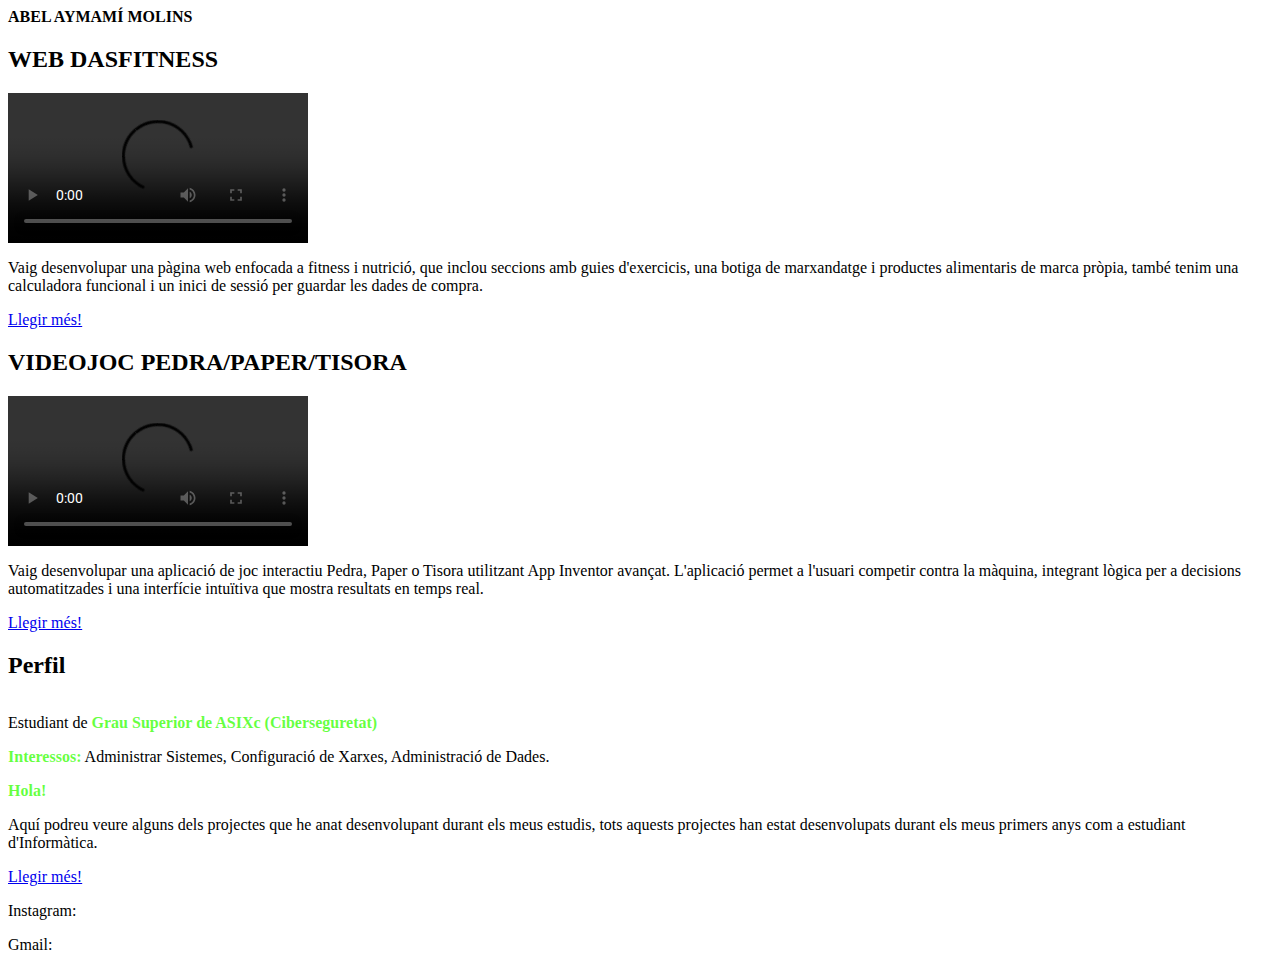
==== index.html @ 5bfe0cdf "Add files via upload" ====
<html lang="es">
<head>
    <meta charset="UTF-8">
    <meta name="viewport" content="width=device-width, initial-scale=1.0">
    <title>TA04 Abel</title>
    <link rel="stylesheet" href="../portfolio-main/css/home.css">
    <link rel="preconnect" href="https://fonts.googleapis.com">
    <link rel="preconnect" href="https://fonts.gstatic.com" crossorigin>
    <link href="https://fonts.googleapis.com/css2?family=Roboto:ital,wght@0,100;0,300;0,400;0,500;0,700;0,900;1,100;1,300;1,400;1,500;1,700;1,900&display=swap" rel="stylesheet">
    <link rel="preconnect" href="https://fonts.googleapis.com">
    <link rel="preconnect" href="https://fonts.gstatic.com" crossorigin>
    <link href="https://fonts.googleapis.com/css2?family=Oswald:wght@200..700&family=Roboto:ital,wght@0,100;0,300;0,400;0,500;0,700;0,900;1,100;1,300;1,400;1,500;1,700;1,900&display=swap" rel="stylesheet">
</head>
<body>
    <header>
        <div class="container">
            <b>ABEL AYMAMÍ MOLINS</b>
        </div>
    </header>

    <main class="main">
        <section class="contingut">
            <div class="caixavideo1">
                <h2>WEB DASFITNESS</h2>
                <video src="../portfolio-main/videos/Enregistrament de pantalla del 18-11-24 09_08_07.webm" alt="" controls></video>
                <p>Vaig desenvolupar una pàgina web enfocada a fitness i nutrició, que inclou seccions amb guies d'exercicis, una botiga de marxandatge i productes alimentaris de marca pròpia, també tenim una calculadora funcional i un inici de sessió per guardar les dades de compra.</p>            
                <div class="button-container">    
                    <a href="../portfolio-main/html/projecte1.html" class="boto">Llegir més!</a>
                </div>         
            </div>

            <div class="caixavideo1">
                <h2>VIDEOJOC PEDRA/PAPER/TISORA</h2>
                <video class="videovertical" src="../portfolio-main/videos/videoAPPINVENTOR.mp4" alt="" controls></video>
                <p>Vaig desenvolupar una aplicació de joc interactiu Pedra, Paper o Tisora ​​utilitzant App Inventor avançat. L'aplicació permet a l'usuari competir contra la màquina, integrant lògica per a decisions automatitzades i una interfície intuïtiva que mostra resultats en temps real.</p>         
                <div class="button-container">    
                    <a href="../portfolio-main/html/projecte2.html" class="boto">Llegir més!</a>
                </div>
           
            </div>
            
        </section>

        <aside>
            <h2>Perfil</h2>
            <img class="perfil" src="../portfolio-main/img/Jo.png" alt="">
            <p>Estudiant de <b style="color:#33ff00c0;">Grau Superior de ASIXc (Ciberseguretat)</b></p>
            <p><b style="color:#33ff00c0;">Interessos:</b> Administrar Sistemes, Configuració de Xarxes, Administració de Dades.</p>
            <b style="color: #33ff00c0;">Hola!</b>
            <p>Aquí podreu veure alguns dels projectes que he anat desenvolupant durant els meus estudis, tots aquests projectes han estat desenvolupats durant els meus primers anys com a estudiant d'Informàtica.</p>
            <div class="button-container">    
                <a href="../portfolio-main/html/quisoc.html" class="boto">Llegir més!</a>
            </div>
        </aside>
    </main>

    <footer>
        <div>
            <p>Instagram: <b style="color: white;">abel_aymo06</b></p>
            <p>Gmail: <b style="color: white;">abelaymolins@gmail.com</b></p>
        </div>
    </footer>
    <script src="../portfolio-main/js/portafoli.js"></script>
</body>
</html>
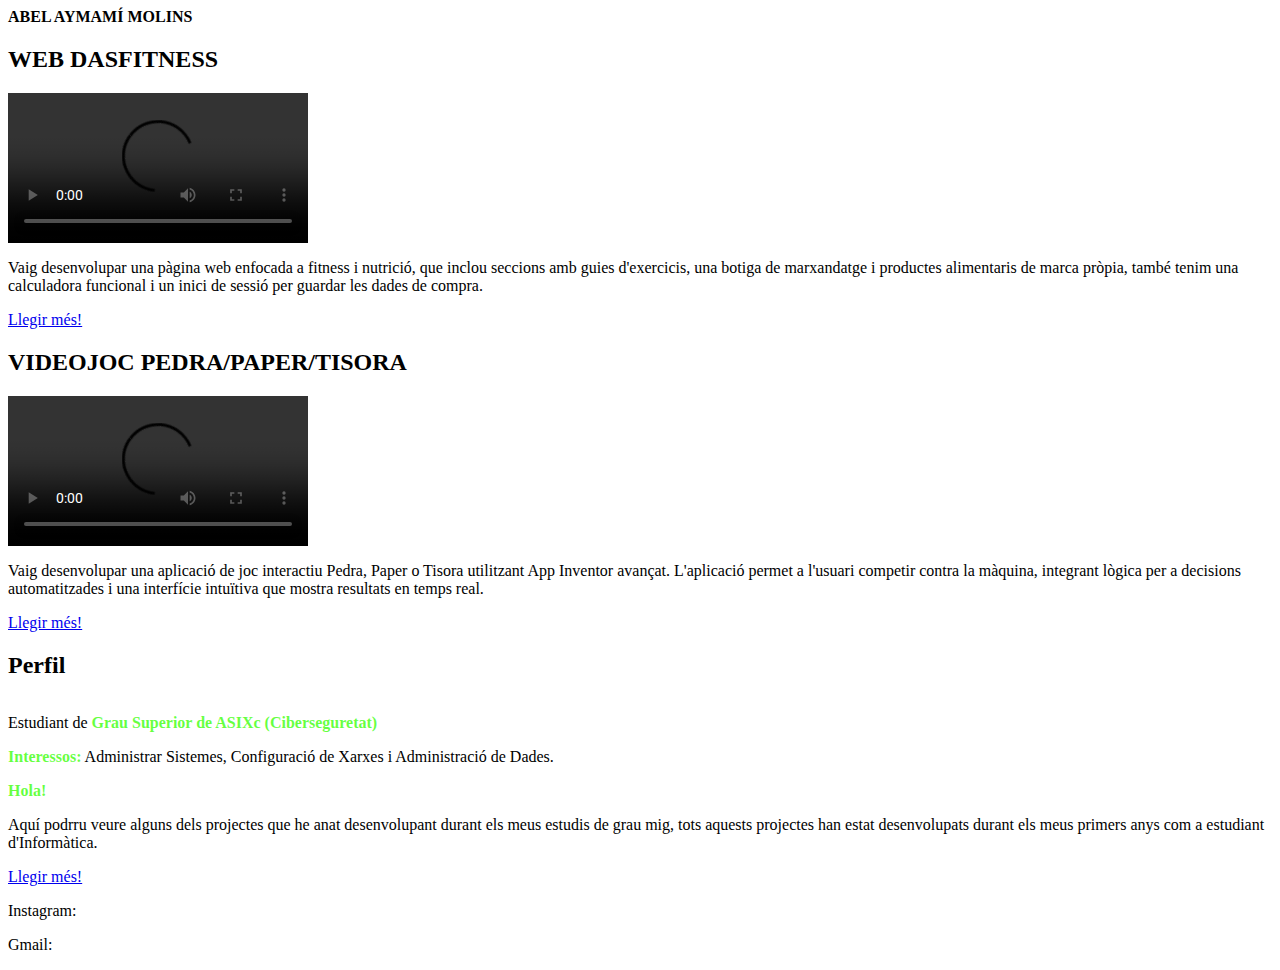
==== commit a6938209: "Add files via upload" ====
--- a/index.html
+++ b/index.html
@@ -22,7 +22,7 @@
         <section class="contingut">
             <div class="caixavideo1">
                 <h2>WEB DASFITNESS</h2>
-                <video src="../portfolio-main/videos/Enregistrament de pantalla del 18-11-24 09_08_07.webm" alt="" controls></video>
+                <video src="../portfolio-main/videos/videoweb.mp4" alt="" controls></video>
                 <p>Vaig desenvolupar una pàgina web enfocada a fitness i nutrició, que inclou seccions amb guies d'exercicis, una botiga de marxandatge i productes alimentaris de marca pròpia, també tenim una calculadora funcional i un inici de sessió per guardar les dades de compra.</p>            
                 <div class="button-container">    
                     <a href="../portfolio-main/html/projecte1.html" class="boto">Llegir més!</a>
@@ -31,7 +31,7 @@
 
             <div class="caixavideo1">
                 <h2>VIDEOJOC PEDRA/PAPER/TISORA</h2>
-                <video class="videovertical" src="../portfolio-main/videos/videoAPPINVENTOR.mp4" alt="" controls></video>
+                <video class="videovertical" src="../portfolio-main/videos/appinventorvideo.mp4" alt="" controls></video>
                 <p>Vaig desenvolupar una aplicació de joc interactiu Pedra, Paper o Tisora ​​utilitzant App Inventor avançat. L'aplicació permet a l'usuari competir contra la màquina, integrant lògica per a decisions automatitzades i una interfície intuïtiva que mostra resultats en temps real.</p>         
                 <div class="button-container">    
                     <a href="../portfolio-main/html/projecte2.html" class="boto">Llegir més!</a>
@@ -45,9 +45,9 @@
             <h2>Perfil</h2>
             <img class="perfil" src="../portfolio-main/img/Jo.png" alt="">
             <p>Estudiant de <b style="color:#33ff00c0;">Grau Superior de ASIXc (Ciberseguretat)</b></p>
-            <p><b style="color:#33ff00c0;">Interessos:</b> Administrar Sistemes, Configuració de Xarxes, Administració de Dades.</p>
+            <p><b style="color:#33ff00c0;">Interessos:</b> Administrar Sistemes, Configuració de Xarxes i Administració de Dades.</p>
             <b style="color: #33ff00c0;">Hola!</b>
-            <p>Aquí podreu veure alguns dels projectes que he anat desenvolupant durant els meus estudis, tots aquests projectes han estat desenvolupats durant els meus primers anys com a estudiant d'Informàtica.</p>
+            <p>Aquí podrru veure alguns dels projectes que he anat desenvolupant durant els meus estudis de grau mig, tots aquests projectes han estat desenvolupats durant els meus primers anys com a estudiant d'Informàtica.</p>
             <div class="button-container">    
                 <a href="../portfolio-main/html/quisoc.html" class="boto">Llegir més!</a>
             </div>
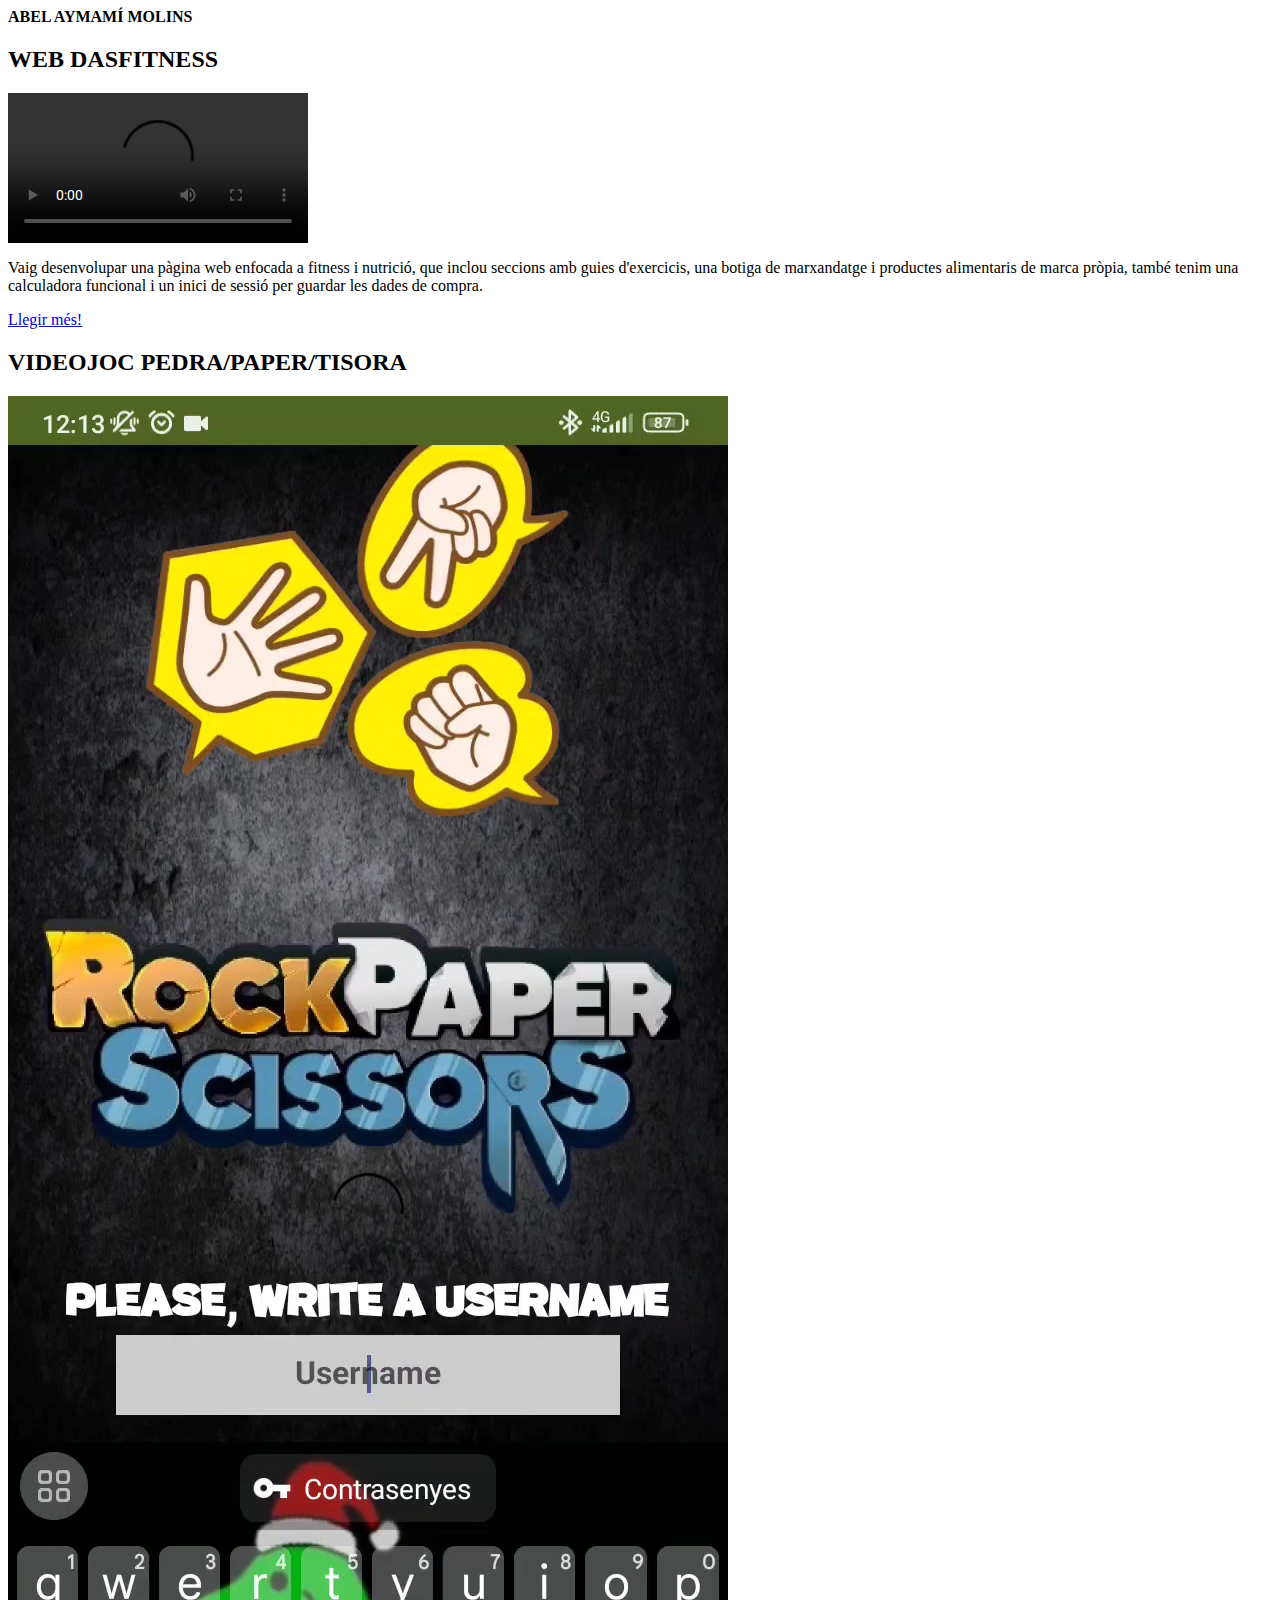
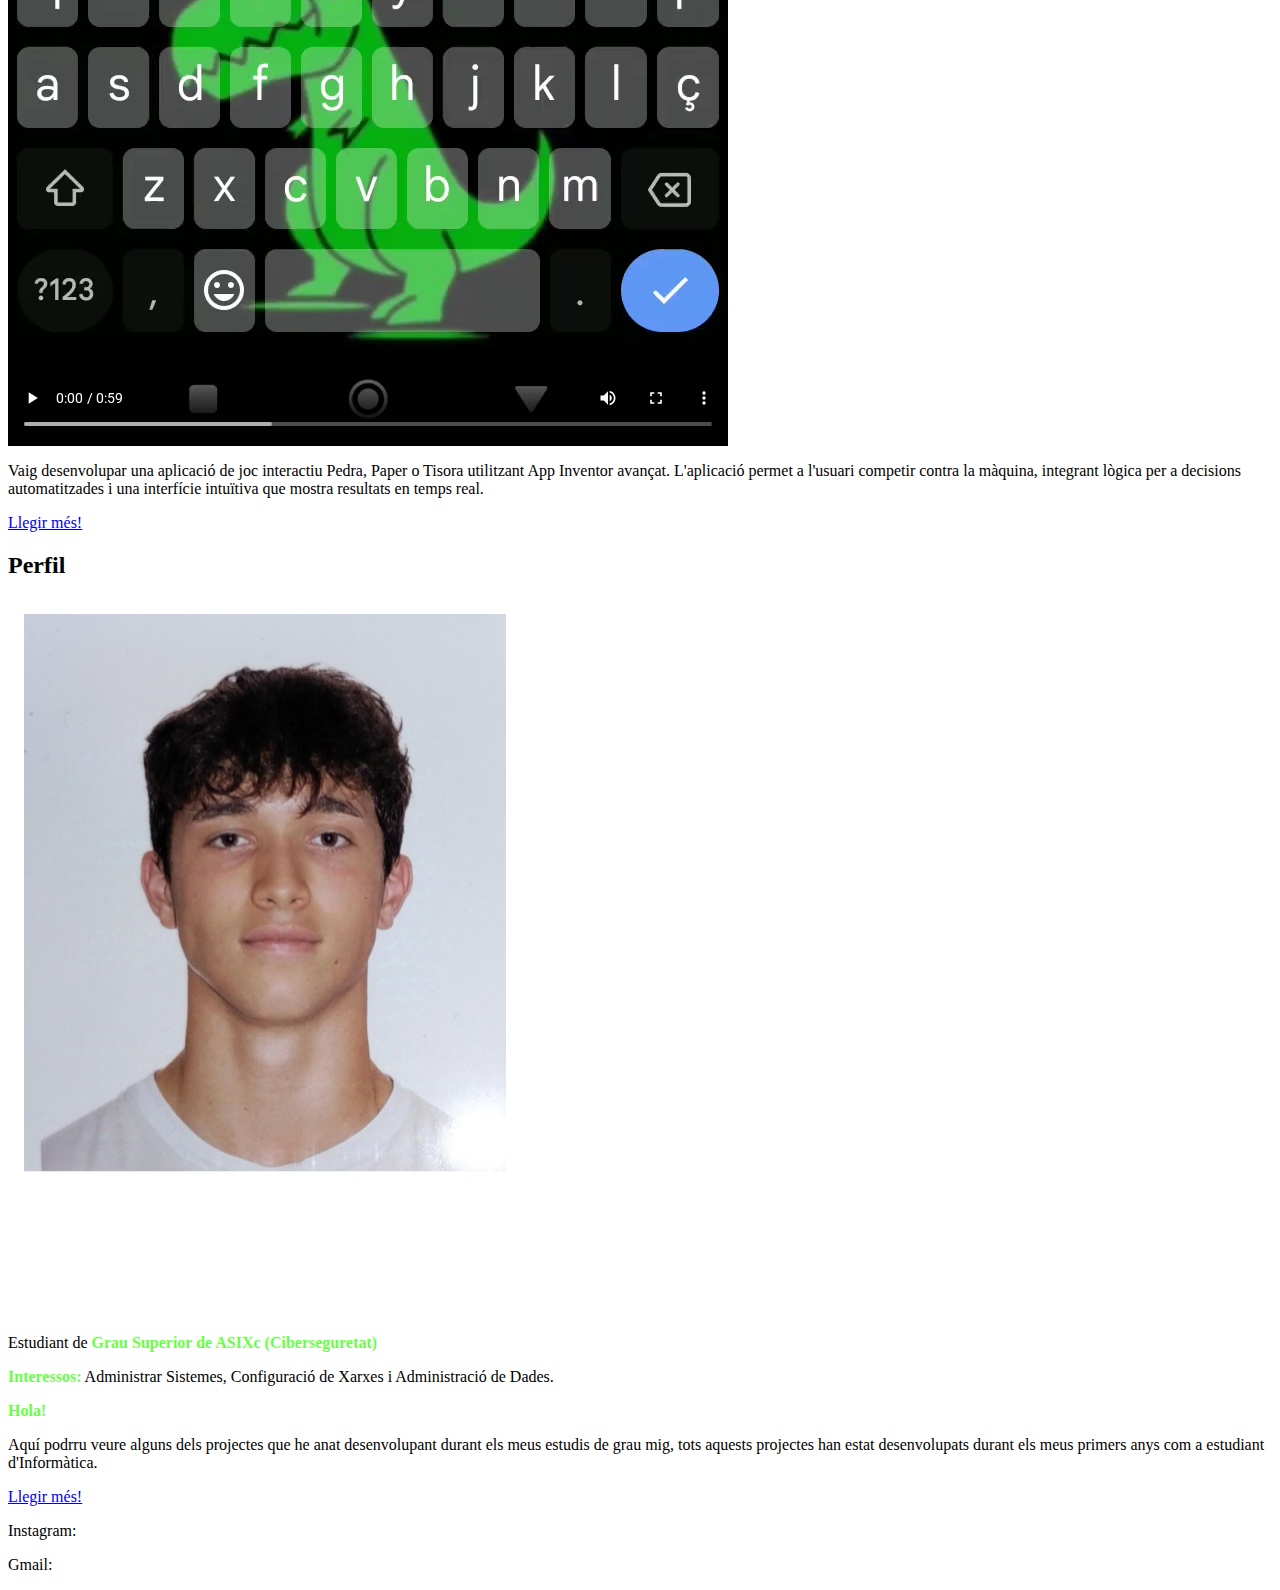
==== commit 22ae781b: "Update index.html" ====
--- a/index.html
+++ b/index.html
@@ -3,7 +3,7 @@
     <meta charset="UTF-8">
     <meta name="viewport" content="width=device-width, initial-scale=1.0">
     <title>TA04 Abel</title>
-    <link rel="stylesheet" href="../portfolio-main/css/home.css">
+    <link rel="stylesheet" href="../home.css">
     <link rel="preconnect" href="https://fonts.googleapis.com">
     <link rel="preconnect" href="https://fonts.gstatic.com" crossorigin>
     <link href="https://fonts.googleapis.com/css2?family=Roboto:ital,wght@0,100;0,300;0,400;0,500;0,700;0,900;1,100;1,300;1,400;1,500;1,700;1,900&display=swap" rel="stylesheet">
@@ -22,19 +22,19 @@
         <section class="contingut">
             <div class="caixavideo1">
                 <h2>WEB DASFITNESS</h2>
-                <video src="../portfolio-main/videos/videoweb.mp4" alt="" controls></video>
+                <video src="../videos/videoweb.mp4" alt="" controls></video>
                 <p>Vaig desenvolupar una pàgina web enfocada a fitness i nutrició, que inclou seccions amb guies d'exercicis, una botiga de marxandatge i productes alimentaris de marca pròpia, també tenim una calculadora funcional i un inici de sessió per guardar les dades de compra.</p>            
                 <div class="button-container">    
-                    <a href="../portfolio-main/html/projecte1.html" class="boto">Llegir més!</a>
+                    <a href="../html/projecte1.html" class="boto">Llegir més!</a>
                 </div>         
             </div>
 
             <div class="caixavideo1">
                 <h2>VIDEOJOC PEDRA/PAPER/TISORA</h2>
-                <video class="videovertical" src="../portfolio-main/videos/appinventorvideo.mp4" alt="" controls></video>
+                <video class="videovertical" src="../videos/appinventorvideo.mp4" alt="" controls></video>
                 <p>Vaig desenvolupar una aplicació de joc interactiu Pedra, Paper o Tisora ​​utilitzant App Inventor avançat. L'aplicació permet a l'usuari competir contra la màquina, integrant lògica per a decisions automatitzades i una interfície intuïtiva que mostra resultats en temps real.</p>         
                 <div class="button-container">    
-                    <a href="../portfolio-main/html/projecte2.html" class="boto">Llegir més!</a>
+                    <a href="../html/projecte2.html" class="boto">Llegir més!</a>
                 </div>
            
             </div>
@@ -43,13 +43,13 @@
 
         <aside>
             <h2>Perfil</h2>
-            <img class="perfil" src="../portfolio-main/img/Jo.png" alt="">
+            <img class="perfil" src="../img/Jo.png" alt="">
             <p>Estudiant de <b style="color:#33ff00c0;">Grau Superior de ASIXc (Ciberseguretat)</b></p>
             <p><b style="color:#33ff00c0;">Interessos:</b> Administrar Sistemes, Configuració de Xarxes i Administració de Dades.</p>
             <b style="color: #33ff00c0;">Hola!</b>
             <p>Aquí podrru veure alguns dels projectes que he anat desenvolupant durant els meus estudis de grau mig, tots aquests projectes han estat desenvolupats durant els meus primers anys com a estudiant d'Informàtica.</p>
             <div class="button-container">    
-                <a href="../portfolio-main/html/quisoc.html" class="boto">Llegir més!</a>
+                <a href="../html/quisoc.html" class="boto">Llegir més!</a>
             </div>
         </aside>
     </main>
@@ -60,6 +60,6 @@
             <p>Gmail: <b style="color: white;">abelaymolins@gmail.com</b></p>
         </div>
     </footer>
-    <script src="../portfolio-main/js/portafoli.js"></script>
+    <script src="../js/portafoli.js"></script>
 </body>
 </html>
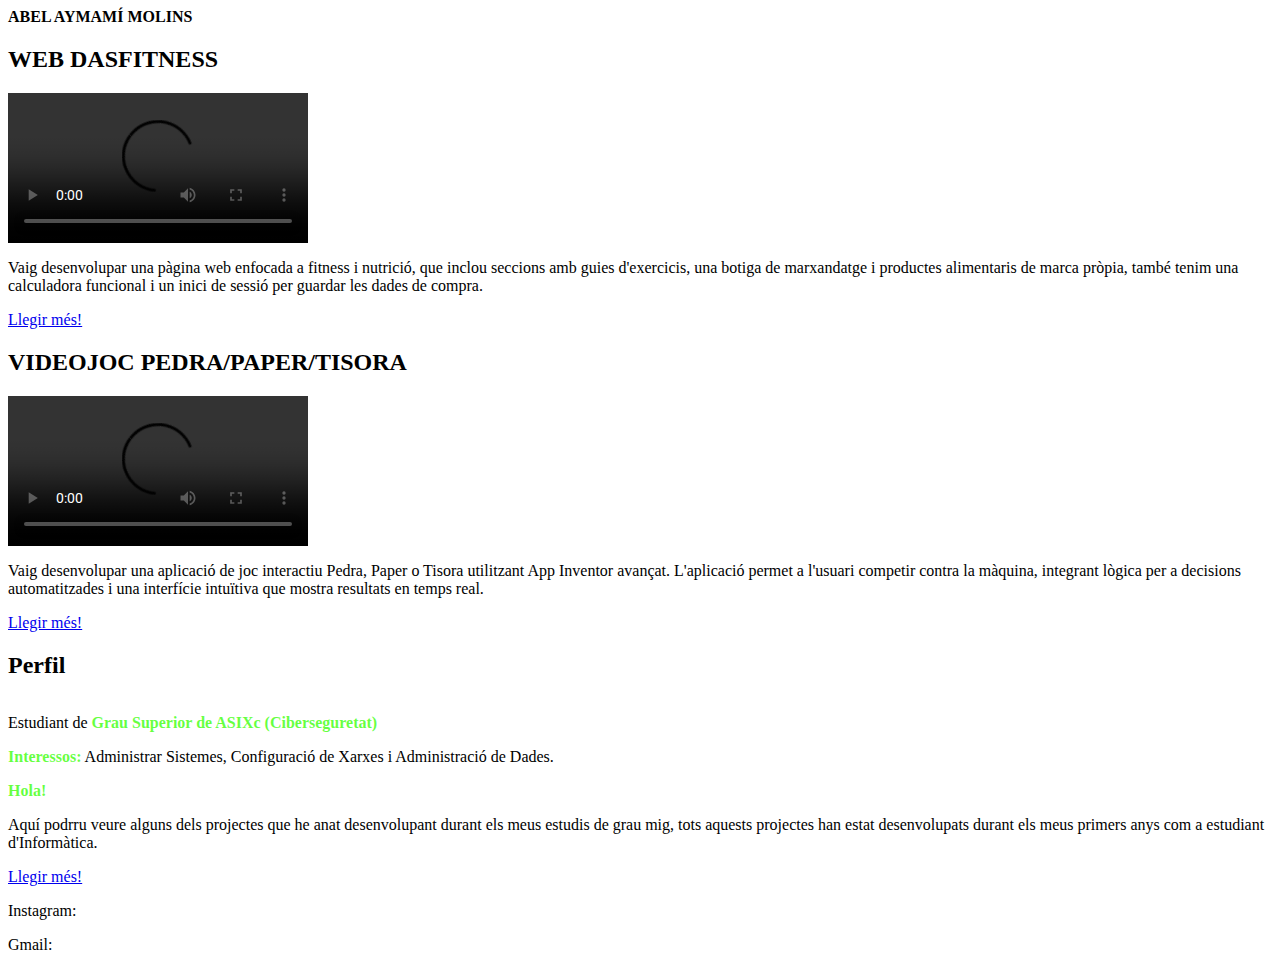
==== commit 96c0c30a: "11:49" ====
--- a/index.html
+++ b/index.html
@@ -3,7 +3,7 @@
     <meta charset="UTF-8">
     <meta name="viewport" content="width=device-width, initial-scale=1.0">
     <title>TA04 Abel</title>
-    <link rel="stylesheet" href="../home.css">
+    <link rel="stylesheet" href="../portafoli/css/home.css">
     <link rel="preconnect" href="https://fonts.googleapis.com">
     <link rel="preconnect" href="https://fonts.gstatic.com" crossorigin>
     <link href="https://fonts.googleapis.com/css2?family=Roboto:ital,wght@0,100;0,300;0,400;0,500;0,700;0,900;1,100;1,300;1,400;1,500;1,700;1,900&display=swap" rel="stylesheet">
@@ -22,19 +22,19 @@
         <section class="contingut">
             <div class="caixavideo1">
                 <h2>WEB DASFITNESS</h2>
-                <video src="../videos/videoweb.mp4" alt="" controls></video>
+                <video src="../portafoli/videos/videoweb.mp4" alt="" controls></video>
                 <p>Vaig desenvolupar una pàgina web enfocada a fitness i nutrició, que inclou seccions amb guies d'exercicis, una botiga de marxandatge i productes alimentaris de marca pròpia, també tenim una calculadora funcional i un inici de sessió per guardar les dades de compra.</p>            
                 <div class="button-container">    
-                    <a href="../html/projecte1.html" class="boto">Llegir més!</a>
+                    <a href="../portafoli/html/projecte1.html" class="boto">Llegir més!</a>
                 </div>         
             </div>
 
             <div class="caixavideo1">
                 <h2>VIDEOJOC PEDRA/PAPER/TISORA</h2>
-                <video class="videovertical" src="../videos/appinventorvideo.mp4" alt="" controls></video>
+                <video class="videovertical" src="../portafoli/videos/appinventorvideo.mp4" alt="" controls></video>
                 <p>Vaig desenvolupar una aplicació de joc interactiu Pedra, Paper o Tisora ​​utilitzant App Inventor avançat. L'aplicació permet a l'usuari competir contra la màquina, integrant lògica per a decisions automatitzades i una interfície intuïtiva que mostra resultats en temps real.</p>         
                 <div class="button-container">    
-                    <a href="../html/projecte2.html" class="boto">Llegir més!</a>
+                    <a href="../portafoli/html/projecte2.html" class="boto">Llegir més!</a>
                 </div>
            
             </div>
@@ -43,13 +43,13 @@
 
         <aside>
             <h2>Perfil</h2>
-            <img class="perfil" src="../img/Jo.png" alt="">
+            <img class="perfil" src="../portafoli/img/Jo.png" alt="">
             <p>Estudiant de <b style="color:#33ff00c0;">Grau Superior de ASIXc (Ciberseguretat)</b></p>
             <p><b style="color:#33ff00c0;">Interessos:</b> Administrar Sistemes, Configuració de Xarxes i Administració de Dades.</p>
             <b style="color: #33ff00c0;">Hola!</b>
             <p>Aquí podrru veure alguns dels projectes que he anat desenvolupant durant els meus estudis de grau mig, tots aquests projectes han estat desenvolupats durant els meus primers anys com a estudiant d'Informàtica.</p>
             <div class="button-container">    
-                <a href="../html/quisoc.html" class="boto">Llegir més!</a>
+                <a href="../portafoli/html/quisoc.html" class="boto">Llegir més!</a>
             </div>
         </aside>
     </main>
@@ -60,6 +60,6 @@
             <p>Gmail: <b style="color: white;">abelaymolins@gmail.com</b></p>
         </div>
     </footer>
-    <script src="../js/portafoli.js"></script>
+    <script src="../portafoli/js/portafoli.js"></script>
 </body>
 </html>
